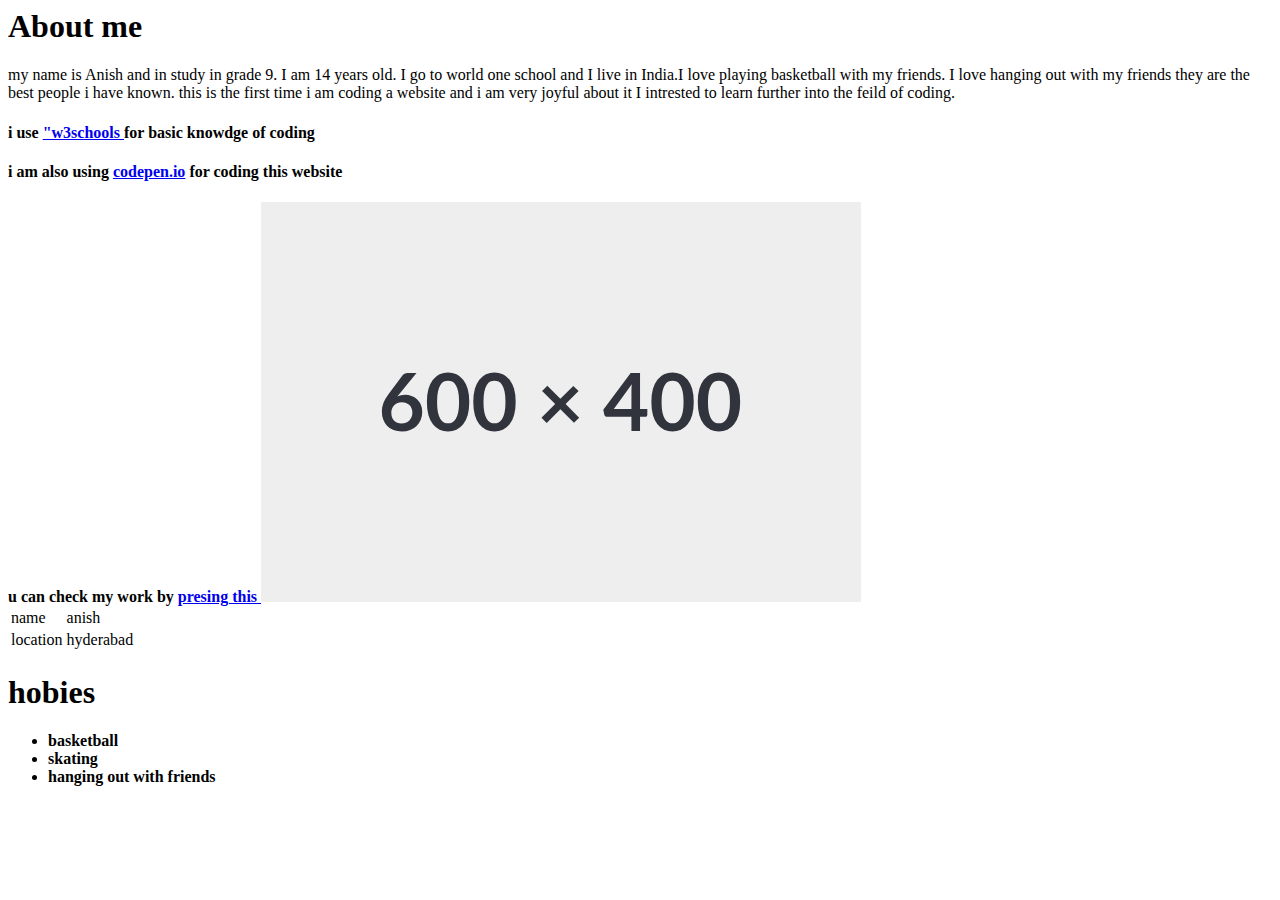
==== index.html @ ee803efd "adding hobies" ====
<html>
  <head>
    <title>anish
    </title>
  </head>
  
  <h1>About me</h1> 
  <p>my name is Anish and in study in grade 9. I am 14 years old. I go to world one school and I live in India.I love playing basketball with my friends.
I love hanging out with my friends they are the best people i have known. this is the first time i am coding a website and i am very joyful about it I intrested to learn further into the feild of coding.
  </p><h4>i use
 <a href="https://www.w3schools.com/#gsc.tab=0>"target="_blank">"w3schools </a>
  for basic knowdge  of coding</h4>
<h4>i am also using <a href="https://codepen.io/"target="_blank">
  codepen.io</a> for coding this website
  </a></h4>
<h4>u can check my work by <a href="https://codepen.io/Anish-A-the-flexboxer/details/ZYEVbQe"target="_blank"> presing this
  
  </a>
  <img src="testimage.svg" alt="Italian Trulli">  
  <table>
    <tr>
      <td>
      name
      </td>
      <td>
        anish
      </td>
    </tr>
    <tr>
      <td>
      location  
      </td>
      <td>
        hyderabad
      </td>
    </tr>
  </table>
  <div>
  <h1>hobies</h1>
  <ul>
    <li>basketball
    </li>
    <li>skating
    </li>
    <Li>hanging out with friends
    </li>
  </ul>
 
   </div> 
  </html>
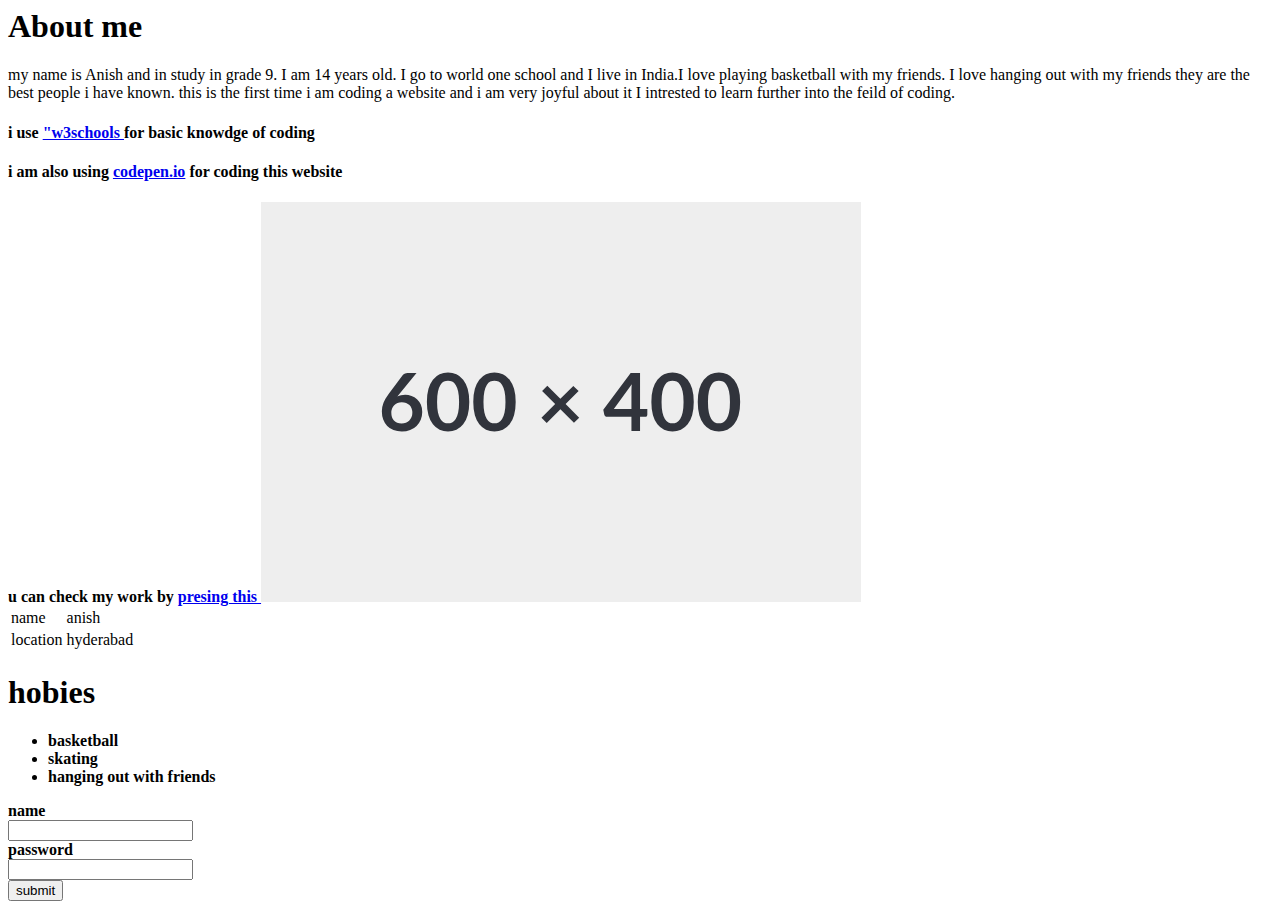
==== commit 7b252fd3: "adding form data" ====
--- a/index.html
+++ b/index.html
@@ -47,4 +47,21 @@
   </ul>
  
    </div> 
-  </html>
+<form action="" method="POST">
+  <label>
+    name
+  </label>
+  <br/><input type="text">
+  <br/><label>
+    password
+  </label>
+  <br/>
+  <input type="password">
+  <br/>
+  <button type="submit">
+    submit
+  </button>
+
+  
+</form> 
+</html>
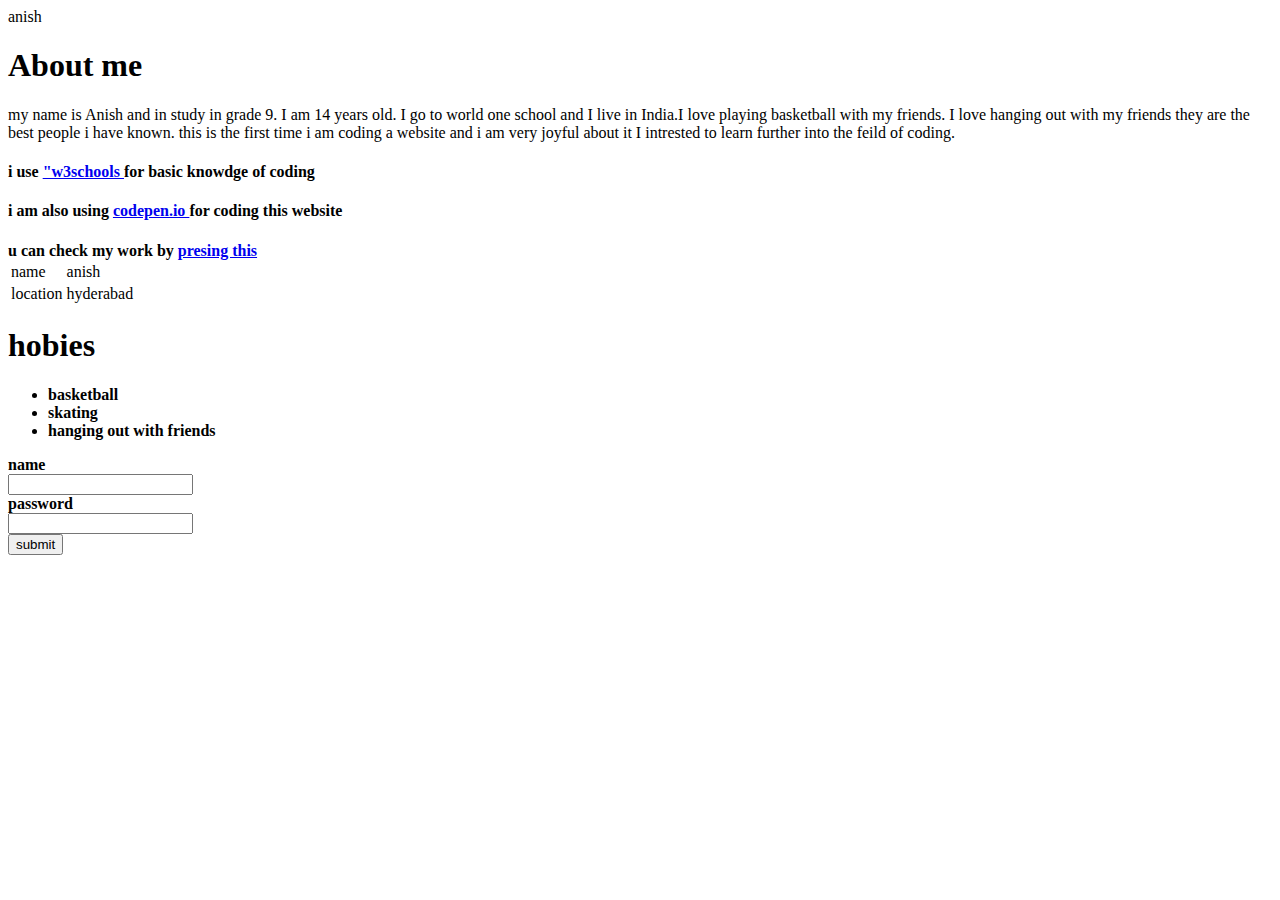
==== commit 5b77e8f2: "adding clases and css" ====
--- a/index.html
+++ b/index.html
@@ -1,22 +1,25 @@
 <html>
   <head>
+    <link rel="stylesheet" href="style.css"
     <title>anish
     </title>
   </head>
-  
+  <body>
   <h1>About me</h1> 
   <p>my name is Anish and in study in grade 9. I am 14 years old. I go to world one school and I live in India.I love playing basketball with my friends.
 I love hanging out with my friends they are the best people i have known. this is the first time i am coding a website and i am very joyful about it I intrested to learn further into the feild of coding.
-  </p><h4>i use
+  </p>
+  <h4 class="text-family">i use
  <a href="https://www.w3schools.com/#gsc.tab=0>"target="_blank">"w3schools </a>
   for basic knowdge  of coding</h4>
-<h4>i am also using <a href="https://codepen.io/"target="_blank">
-  codepen.io</a> for coding this website
-  </a></h4>
+<h4 class="text-family">i am also using <a href="https://codepen.io/"target="_blank">
+  codepen.io
+</a> for coding this website
+  </a>
+</h4>
 <h4>u can check my work by <a href="https://codepen.io/Anish-A-the-flexboxer/details/ZYEVbQe"target="_blank"> presing this
   
   </a>
-  <img src="testimage.svg" alt="Italian Trulli">  
   <table>
     <tr>
       <td>
@@ -64,4 +67,6 @@
 
   
 </form> 
+  </body>
 </html>
+  
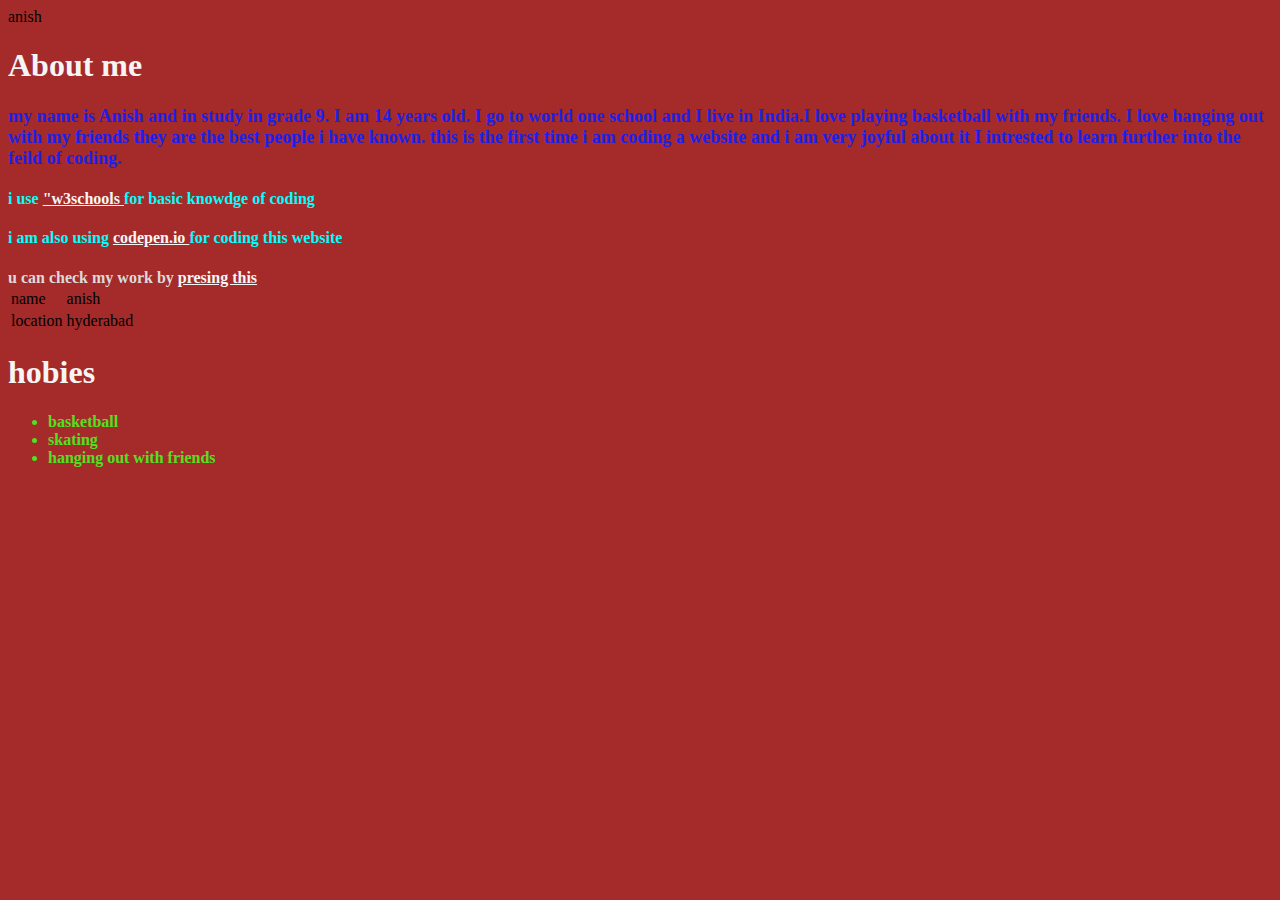
==== commit b820cff8: "fix html" ====
--- a/index.html
+++ b/index.html
@@ -50,23 +50,6 @@
   </ul>
  
    </div> 
-<form action="" method="POST">
-  <label>
-    name
-  </label>
-  <br/><input type="text">
-  <br/><label>
-    password
-  </label>
-  <br/>
-  <input type="password">
-  <br/>
-  <button type="submit">
-    submit
-  </button>
-
-  
-</form> 
   </body>
 </html>
   
--- a/style.css
+++ b/style.css
@@ -0,0 +1,26 @@
+p {
+    color:rgb(26, 33, 235);
+    font-family:'verdana';
+    font-size:large;
+    font-weight: bold;
+}
+body{
+    background-color:brown
+}
+h4{
+    color:rgb(220, 218, 218)
+
+}
+ul{
+    color:rgb(78, 226, 33)
+
+}
+h1{
+    color:rgb(245, 245, 245)
+}
+a{
+    color:rgb(245, 245, 245)
+}
+.text-family {
+    color:aqua
+}
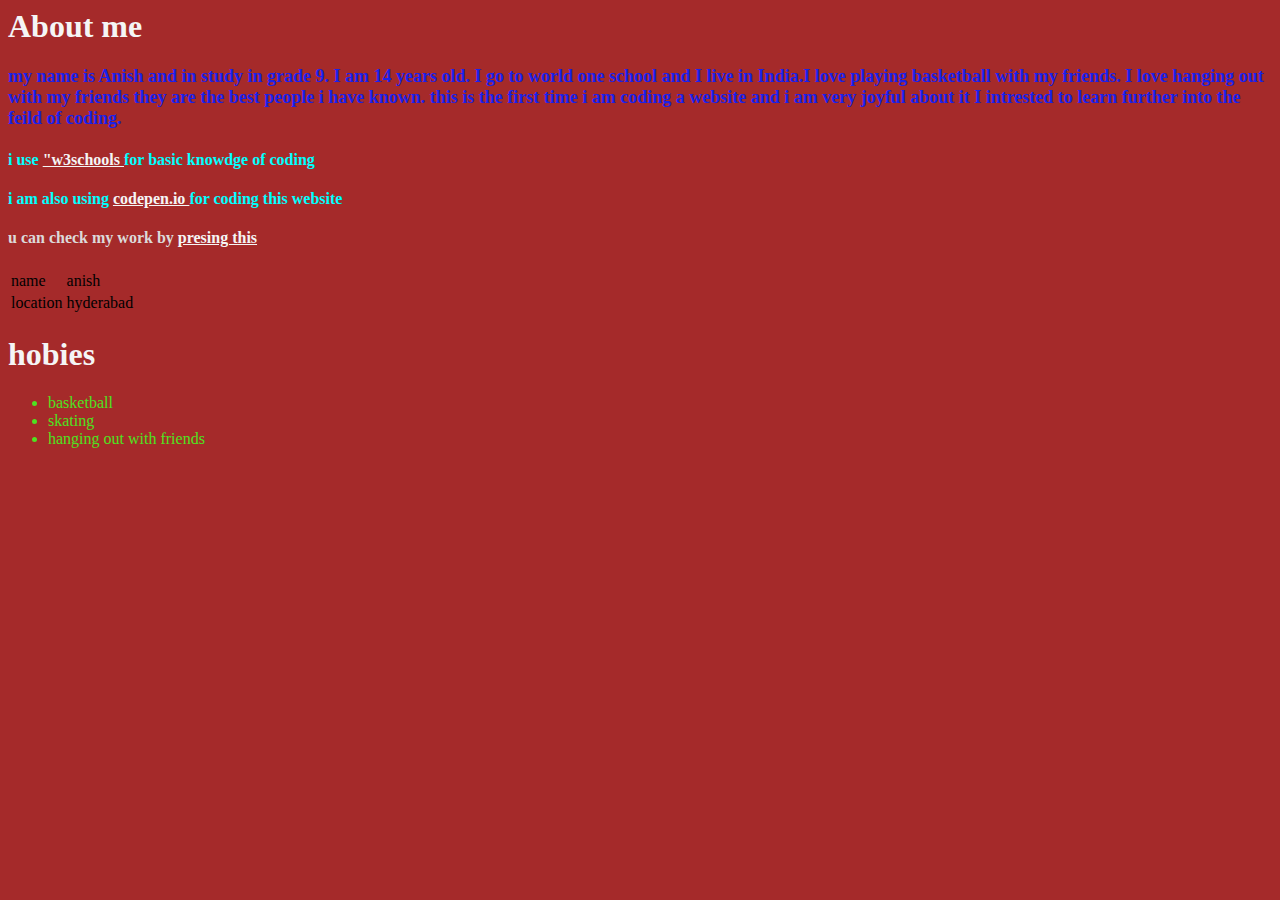
==== commit b7b64c84: "adding integration and link to google fonts" ====
--- a/index.html
+++ b/index.html
@@ -1,55 +1,57 @@
 <html>
+  <title>anish
+  </title>
   <head>
-    <link rel="stylesheet" href="style.css"
-    <title>anish
-    </title>
+    <link rel="stylesheet" href="style.css">
+    <link href="https://fonts.googleapis.com/css2?family=Italianno&display=swap" rel="stylesheet">
   </head>
   <body>
-  <h1>About me</h1> 
-  <p>my name is Anish and in study in grade 9. I am 14 years old. I go to world one school and I live in India.I love playing basketball with my friends.
-I love hanging out with my friends they are the best people i have known. this is the first time i am coding a website and i am very joyful about it I intrested to learn further into the feild of coding.
-  </p>
-  <h4 class="text-family">i use
- <a href="https://www.w3schools.com/#gsc.tab=0>"target="_blank">"w3schools </a>
-  for basic knowdge  of coding</h4>
-<h4 class="text-family">i am also using <a href="https://codepen.io/"target="_blank">
-  codepen.io
-</a> for coding this website
-  </a>
-</h4>
-<h4>u can check my work by <a href="https://codepen.io/Anish-A-the-flexboxer/details/ZYEVbQe"target="_blank"> presing this
-  
-  </a>
-  <table>
-    <tr>
-      <td>
-      name
-      </td>
-      <td>
-        anish
-      </td>
-    </tr>
-    <tr>
-      <td>
-      location  
-      </td>
-      <td>
-        hyderabad
-      </td>
-    </tr>
-  </table>
-  <div>
-  <h1>hobies</h1>
-  <ul>
-    <li>basketball
-    </li>
-    <li>skating
-    </li>
-    <Li>hanging out with friends
-    </li>
-  </ul>
- 
-   </div> 
+    <h1>About me
+    </h1> 
+    <p>my name is Anish and in study in grade 9. I am 14 years old. I go to world one school and I live in India.I love playing basketball with my friends.
+    I love hanging out with my friends they are the best people i have known. this is the first time i am coding a website and i am very joyful about it I intrested to learn further into the feild of coding.
+    </p>
+    <h4 class="text-family">i use
+      <a href="https://www.w3schools.com/#gsc.tab=0>"target="_blank">"w3schools 
+      </a>
+      for basic knowdge  of coding</h4>
+    <h4 class="text-family">i am also using 
+      <a href="https://codepen.io/"target="_blank">
+      codepen.io
+      </a> for coding this website
+    </h4>
+    <h4>u can check my work by 
+      <a href="https://codepen.io/Anish-A-the-flexboxer/details/ZYEVbQe"target="_blank"> presing this
+      </a>
+    </h4>  
+    <table>
+      <tr>
+        <td>
+        name
+        </td>
+        <td>
+          anish
+        </td>
+      </tr>
+      <tr>
+        <td>
+        location  
+        </td>
+        <td>
+          hyderabad
+        </td>
+      </tr>
+    </table>
+    <div>
+      <h1>hobies</h1>
+      <ul>
+        <li>basketball
+        </li>
+        <li>skating
+        </li>
+        <Li>hanging out with friends
+        </li>
+      </ul>
+    </div> 
   </body>
 </html>
-  
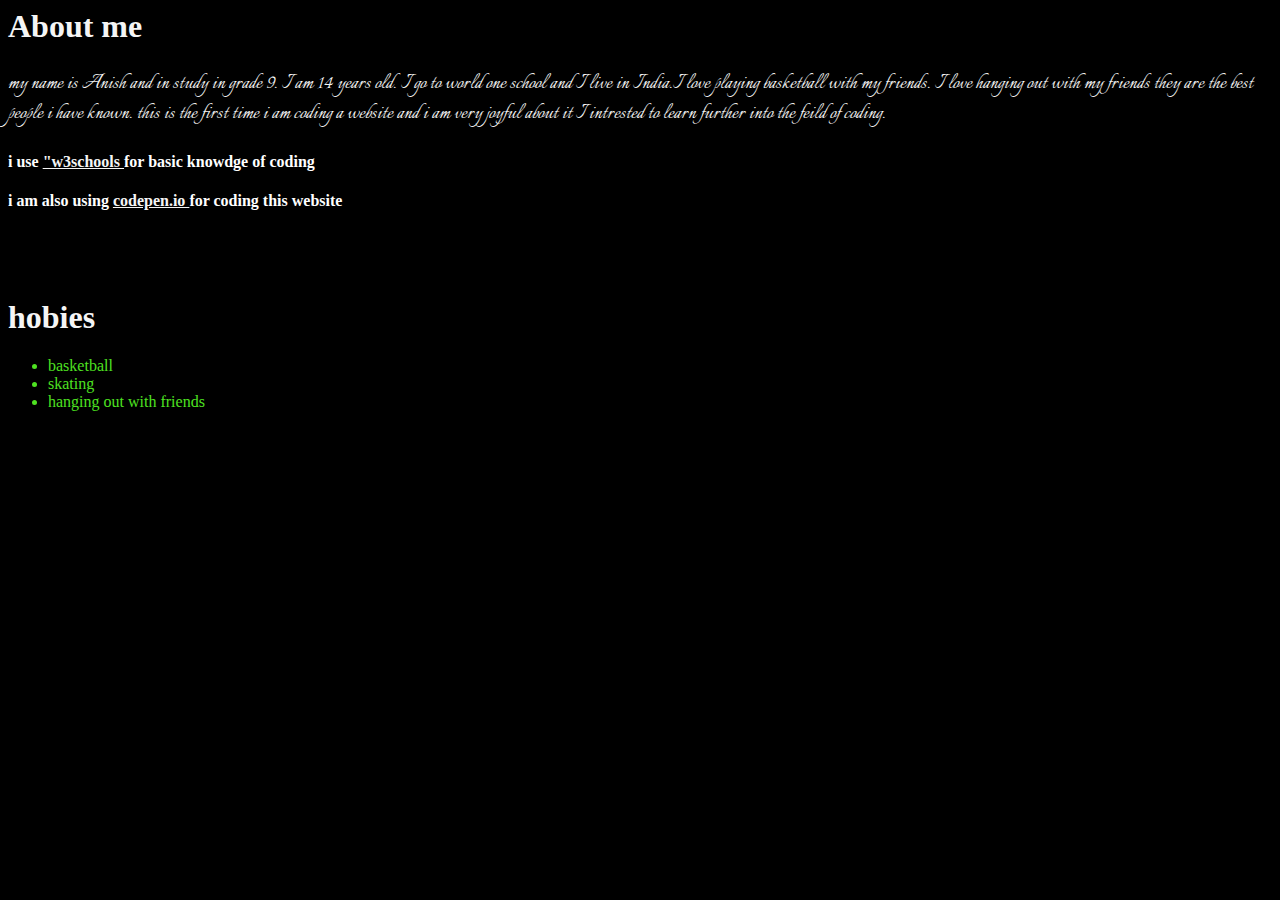
==== commit dcd227a4: "Update index.html" ====
--- a/index.html
+++ b/index.html
@@ -20,10 +20,6 @@
       codepen.io
       </a> for coding this website
     </h4>
-    <h4>u can check my work by 
-      <a href="https://codepen.io/Anish-A-the-flexboxer/details/ZYEVbQe"target="_blank"> presing this
-      </a>
-    </h4>  
     <table>
       <tr>
         <td>
--- a/style.css
+++ b/style.css
@@ -1,11 +1,10 @@
 p {
-    color:rgb(26, 33, 235);
-    font-family:'verdana';
-    font-size:large;
-    font-weight: bold;
+    color:whitesmoke;
+    font-family:'Italianno';
+    font-size:x-large
 }
 body{
-    background-color:brown
+    background-color:black
 }
 h4{
     color:rgb(220, 218, 218)
@@ -22,5 +21,6 @@
     color:rgb(245, 245, 245)
 }
 .text-family {
-    color:aqua
+    color:white
 }
+
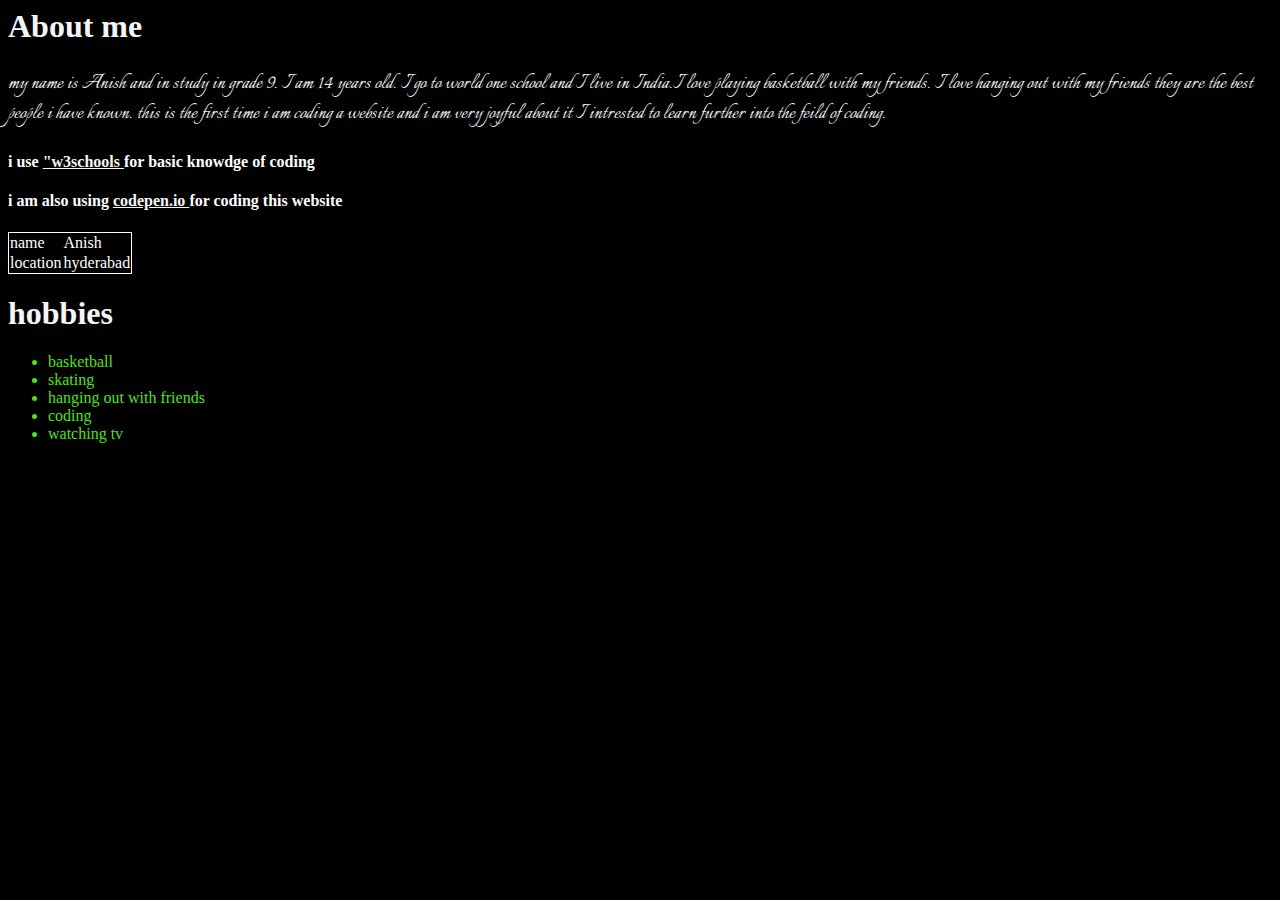
==== commit ec0cf8f3: "Update index.html" ====
--- a/index.html
+++ b/index.html
@@ -6,7 +6,7 @@
     <link href="https://fonts.googleapis.com/css2?family=Italianno&display=swap" rel="stylesheet">
   </head>
   <body>
-    <h1>About me
+    <h1 id="aboutme">About me
     </h1> 
     <p>my name is Anish and in study in grade 9. I am 14 years old. I go to world one school and I live in India.I love playing basketball with my friends.
     I love hanging out with my friends they are the best people i have known. this is the first time i am coding a website and i am very joyful about it I intrested to learn further into the feild of coding.
@@ -26,20 +26,20 @@
         name
         </td>
         <td>
-          anish
+          Anish
         </td>
       </tr>
       <tr>
         <td>
-        location  
+        location     
         </td>
         <td>
-          hyderabad
+        hyderabad  
         </td>
       </tr>
     </table>
-    <div>
-      <h1>hobies</h1>
+    <div id="hobbies">
+      <h1>hobbies</h1>
       <ul>
         <li>basketball
         </li>
@@ -47,6 +47,10 @@
         </li>
         <Li>hanging out with friends
         </li>
+        <li>coding
+        </li>
+        <Li>watching tv
+        </Li>
       </ul>
     </div> 
   </body>
--- a/style.css
+++ b/style.css
@@ -23,4 +23,10 @@
 .text-family {
     color:white
 }
+table {
+    color: white;
+    border: 1px solid white;
+    border-collapse: collapse;
+}
 
+
